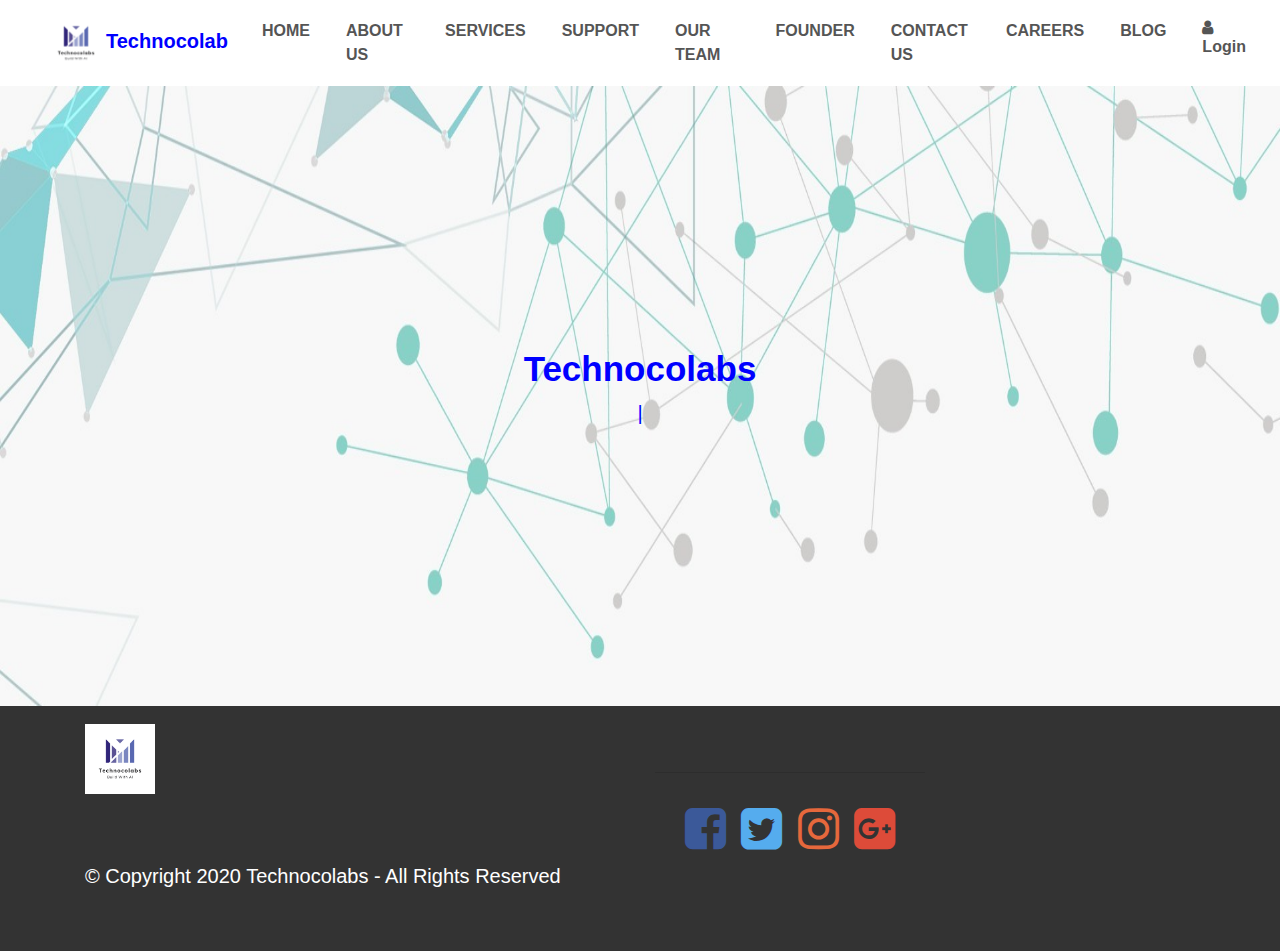
==== index.html @ 7ddef83c "Update index.html" ====
<html>

<head>

    <link rel="icon" type="images/png" href="images/logo1.png"/>
    <meta name="viewport" content="width=device-width,initial-scale=1.0">    
    <title>Technocolabs</title>
    <link rel="stylesheet" href="css/style.css">
    <link rel="stylesheet" href="css/navbar.css">
    <link rel="stylesheet" href="css/about.css">
    <link rel="stylesheet" href="css/contact.css">
    <link rel="stylesheet" href="css/team.css">
    <link rel="stylesheet" href="https://stackpath.bootstrapcdn.com/bootstrap/4.5.0/css/bootstrap.min.css">
    <link rel="stylesheet" href="https://cdnjs.cloudflare.com/ajax/libs/font-awesome/4.7.0/css/font-awesome.min.css">
    <!-- JS, Popper.js, and jQuery -->
    <script src="https://code.jquery.com/jquery-3.5.1.slim.min.js"></script>
    <script src="https://cdn.jsdelivr.net/npm/popper.js@1.16.0/dist/umd/popper.min.js"></script>
    <script src="https://stackpath.bootstrapcdn.com/bootstrap/4.5.0/js/bootstrap.min.js"></script>
    <script src="https://code.jquery.com/jquery-3.5.1.js" integrity="sha256-QWo7LDvxbWT2tbbQ97B53yJnYU3WhH/C8ycbRAkjPDc=" crossorigin="anonymous"></script>
</head>


<body>

    <!-----<div id="popUpMain" style="display: none;">
        <div id="popup">
            <h2 id="news1">please Login with your register Email and password..</h2>
           
            <br>
            <a href="logo.html#login"><button class="submitId">Login</button></a>
            <a href="logo.html#registeer"><button class="submitId">Signup</button></a>
        </div>
    </div>-->
    <!-----Navigation bar-->
    <section id="nav-bar">
        <nav class="navbar navbar-expand-lg navbar-light">
            <a class="navbar-brand" href="#"><img src="images/logo1.png"><b style="color: blue;">Technocolab</b></a>
            <button class="navbar-toggler" type="button" data-toggle="collapse" data-target="#navbarNav"
                aria-controls="navbarNav" aria-expanded="false" aria-label="Toggle navigation">
                <span class="navbar-toggler-icon"></span>
            </button>
            <div class="collapse navbar-collapse" id="navbarNav">
                <ul class="navbar-nav ml-auto">
                    <li class="nav-item active">
                        <a class="nav-link" href="home.html">HOME</a>
                    </li>
                    <li class="nav-item">
                        <a class="nav-link" href="home.html#about">ABOUT US</a>
                    </li>
                    <li class="nav-item">
                        <a class="nav-link" href="home.html#card">SERVICES</a>
                    </li>
                    <li class="nav-item">
                        <a class="nav-link" href="home.html#services">SUPPORT</a>
                    </li>
                    <li class="nav-item">
                        <a class="nav-link " href="home.html#team">OUR TEAM</a>
                    </li>
                    <li class="nav-item">
                        <a class="nav-link " href="home.html#testimonial">FOUNDER</a>
                    </li>
                    <li class="nav-item">
                        <a class="nav-link " href="home.html#Contact">CONTACT US</a>
                    </li>
                    <li class="nav-item">
                        <a class="nav-link " href="carrer.html">CAREERS</a>
                    </li>
                    <li class="nav-item">
                        <a class="nav-link " href="blog.html">BLOG</a>
                    </li>
                    <li class="nav-item">
                        <a class="nav-link " href="logo.html"><i class="fa fa-user"></i> Login</a>
                    </li>
                </ul>
            </div>
        </nav>
    </section>
    <div id="slider">
        
            <div class="carousel-inner">
                <div class="carousel-item active">
                    <img src="images/—Pngtree—technology business line atmosphere_931814.jpg" class="d-block img-fluid" style="height: 620px;" alt="...">
                    <div class="carousel-caption text-responsive" id="home">
                        <h2 style="font-size:35px; "> 
                            Technocolabs
                        </h2>

                        <p><span class="typing" style="font-weight:500; font-size:20px">
                           </span>
                        </p>
                    </div>
                </div>
                
                
            </div>
           
        </div>
    </div>

    <!--Footer-->
<section id="footer">
    <div class="container">
        <div class="row">
            <div class="col-md-6">
                <img src="images/logo1.png" class="footimg">
                <div class="heading">
                    <h5>© Copyright 2020 Technocolabs - All Rights Reserved</h5>
                </div>
            </div>
            <div class="col-md-6">
                <ul class="social-media col-md-6 my-5">
                    <li> <a href="#"><i class="fa fa-facebook-square"></i></a></li>
                    <li> <a href="#"><i class="fa fa-twitter-square"></i></a></li>
                    <li> <a href="#"><i class="fa fa-instagram"></i></a></li>
                    <li> <a href="#"><i class="fa fa-google-plus-square"></i></a></li>
                </ul>     
                </div>
            </div>
        </div>
    </div>
</section>
<js>
    <script src="js/smooth-scroll.polyfills.js"></script>
    <script src="js/typed.min.js"></script>
    <script src="js/load.js"></script>
    <script>
        var scroll = new SmoothScroll('a[href*="#"]');
    </script>
    <script>
        $(document).ready(function(){
    setTimeout(function(){
        $('#popUpMain').css('display','block')


    },1000);
});

    </script>
</js>
</body>
</html>
---- css/style.css ----
*{
    margin: 0;
    padding: 0;
}
.carousel-caption #home{
    text-align: center;
}


#card{
    padding: 40px 0;
    background: #efefef;
    
}
.Single-price img{
    margin: 10px auto;
    display: inline;
    float: left;
    width: 100%;
    transition: 0.5s;
    border:  solid  2px rgb(17, 16, 16);
}
.col-md-3:hover{
    box-shadow: 0 30px 20px #333;
}
.price-content{
    text-align: justify;
}
.price-button{
    display: inline;
    float: left;
    padding: 15px 15px 30px;
    text-align: center;
    width: 100%;
}

#testimonial{
    padding-top: 50px;
    padding-bottom: 50px;
}
#testimonial .row{
    margin-top: 30px;

}
.col-md-4{
    margin: 40px auto;
}

.profile{
    padding: 70px 10px 10px;
    background-color: #efefef;
}
.profile img{
    top: -60px;
    position: absolute;
    left: cale(50% - 60px);
    border: 10px solid #fff;
} 
.user{
    width: 120px;
    height: 120px;
    border-radius: 50%;
}
.profile h3{
    font-weight: 800;
    font-size: 20px;
    margin-top: 15px;
    color: #007bff;
}
#testimonial span{
    font-size: 12px;
    color: #333;

}
blockquote{
    font-size: 18px;
    line-height: 30px;
    text-align: justify;
}
.profile:hover{
    box-shadow: 0 0 15px 5px rgba(248, 0, 0, 0.2);
    cursor: pointer;
    transition: 0.5s;
}
#footer{
    background: #333;
    color: #fff;
    padding: 18px;
}
.footimg{
    width: 70px;height: 70px;
}
 .heading{
    padding-top: 70px;
}
#loading{
	position: fixed;
	width: 100%;
	height: 100vh;
	background: #fff
	url('https://dexblog.net/wp-content/uploads/2019/01/o6m7b0l6h6pz.gif')
	 no-repeat center center;	
  z-index: 99999;
}

#popUpMain{
    position: fixed;
    width: 100%;
    height: 100%;
    background: rgba(0,0,0,0.5);
    z-index: 1001;
    font-family: 'Slabo 27px', serif;
  }
  #popup{
    width: 500px;
    height: 250px;
    background-image: url('/images/back2.jpg');
    background-size: cover;
    position: absolute;
    top: 50%;
    left: 50%;
    transform: translate(-50%,-50%);
    box-shadow: 2px 2px 5px 3px black;
    text-align: center;
    font-family: 'Slabo 27px', serif;
  
    
  }
  #news1{
    transform: translateY(50px);
    color: antiquewhite;
    font-family: 'Slabo 27px', serif;
  }
  #emailId{
    width: 60%;
    padding: 5px;
    margin-top: 80px;
    margin-bottom: 20px;
    font-family: 'Slabo 27px', serif;
  }
  .submitId{
    background-color: #0fc0fa;
    border: none;
    font-size: 1rem;
    padding: 0.6rem 1rem;
    color: white;
    font-family: 'Slabo 27px', serif;
    margin-top: 60px;
   
  }
---- css/navbar.css ----
#nav-bar{
    position: sticky;
    top: 0;
    z-index: 20;
    background-color: darkgrey;
}

.navbar-brand img{
    height: 60px;
    padding-left: 30px;

}

.navbar-nav li{
    padding: 0 10px;
}

.navbar-nav a{
    float: right;
    text-align: left;
}

#nav-bar ul li a:hover{
    font-size: 17px;
    color: #007bff!important;
    text-shadow: 0 50px 50px darkblue;
    transition: ease-in-out 0.2s;
}
.navbar{
    background:#fff;
}
.navbar-toggler{
    border: none!important;
}

.nav-link{
    color: #555!important;
    font-weight: 600;
    font-size: 16px;
}

/*----Slider------*/

#slider{
    width: 100%;
}

.carousel-caption{
    top: 50%;
    transform: translateY(-50%);
    bottom: initial!important;
    overflow: hidden;
}

.carousel-caption h2{
    font-size: 90px;
    font-weight: 900;
    color: blue;
    
}
.carousel-caption p{
    font-size: 20px;
    font-weight: 100;
    color: blue;
}
.carousel-item img{
    opacity: 1;
}
#promo{
    background-image: linear-gradient(rgba(0,0,0,0.7),rgba(0,0,0,0.7)),url('/images/background6.jpg');
    background-size: cover;
    background-position: center;
    color: #fff;
    background-attachment: fixed;
    text-align: center;
    padding: 100px;
    font-family: -apple-system, BlinkMacSystemFont, 'Segoe UI', Roboto, Oxygen, Ubuntu, Cantarell, 'Open Sans', 'Helvetica Neue', sans-serif;
    font-size: 30px;
}

@media (max-width:767px){

    .carousel-caption h2{
        font-size: 30px;
        font-weight: 800;
        color:blue;
        
    }
    .carousel-caption p{
        font-size: 12px;
        font-weight: 100;
        color: blue;
    }
    .carousel-caption img{
        height: 50px;
        width: 100px;
    }
    .carousel-caption .text{
        font-size: 20px;
        font-weight: 800;
        color:blue;
        
    }

}
---- css/about.css ----
#about{
    padding-top: 50px;
    padding-bottom: 50px;
    color:#555;
}

#about .btn{
    margin-top: 20px;
    margin-bottom: 30px;
}

.about-content{
    padding-top: 20px;
}

.skills-bar p{
    margin-bottom: 6px;
    font-weight: 600;
}

.progress-bar{
    border-radius: 16px;
}

.progress{
    border-radius: 16px!important;
    margin-bottom: 20px;
}

#services{
    background-image: linear-gradient(rgba(0,0,0,0.8),rgba(0,0,0,0.8)),url('/images/back2.jpg');
    background-size: cover;
    background-position: center;
    color: #efefef !important;
    background-attachment: fixed;
    padding-top: 50px;
    padding-bottom: 50px;
}

#services h1{
    text-align: center;
    color: #efefef!important;
    padding-bottom: 10px;
}

#services h1::after{
    content: '';
    background: #efefef;
    display: block;
    height: 3px;
    width: 170px;
    margin: 20px auto 5px;
}

.services{
    margin-top: 40px;
}

.icon{
    font-size: 40px;
    margin: 20px auto;
    padding: 20px;
    height: 80px;width: 80px;
    border: 1px solid #fff;
    border-radius: 50%;
}

#services p{
    font-size: 14px;
    margin-top: 20px;
    color: #ccc;
}
.services .col-md-3:hover{
    background-color: #007bff;
    cursor: pointer;
    transition: 0.7s;
    
}
---- css/contact.css ----
#Contact{
    background-color:#efefef;
    padding-top: 40px;
    padding-bottom: 40px;
    color: #777;
}
.contact-form{
    padding: 15px;
}
.form-control{
    border-radius: 0!important;
    border: none!important;
}
::placeholder{
    color: #999!important;

}
.follow{
    background-color: #fff;
    padding: 10px;
    margin: 15px;
}
.social-media{
    width: 100%;
    list-style: none;
    display: flex;
    justify-content: space-evenly;
    padding: 2rem 0;
    margin-top: 1.5rem;
    border-top: 1px solid rgba(0,0,0,0.1);
}

.social-media i{
    font-size: 3rem;
}

.fa-facebook-square{
    color: #3b5999;
}

.fa-twitter-square{
    color: #55acee;

}

.fa-instagram{
    color: #e6683c;
}

.fa-google-plus-square{
    color:#dd4b39;
}

.fa-facebook-square:hover,
.fa-twitter-square:hover,
.fa-instagram:hover,
.fa-google-plus-square:hover{
    color: #45e19f;
}

.contact-info .fa{
    margin: 10px;
    color: #007bff;
}

.contact-info .fa:hover{
    color: powderblue;
}
---- css/team.css ----
#team{
    padding-top: 50px;
    padding-bottom: 50px;
    color: #555;
    background-color: azure;
}

h1{
    text-align: center;
    color: #555!important;
    padding-bottom: 10px;
}

h1::after{
    content: '';
    background: #0000ff;
    display: block;
    height: 3px;
    width: 170px;
    margin: 20px auto 5px;
}

.profile-pic{
    margin-top: 25px;

}

.profile-pic .img-box{
    opacity: 1;
    display: block;
    position: relative;
    

}

.img-box img{
    width: 200px;
    height: 200px;
}
.profile-pic .img-box img:hover{
    
    cursor: pointer;
}

.profile-pic h2{
    font-size: 22px;
    font-weight: bold;
    margin-top: 15px;
    color: #007bff!important;
}

.profile-pic h3{
    font-size: 15px;
    font-weight: bold;
    margin-top: 15px;
    
}

#team .fa{
    height: 25px;
    width: 25px;
    color: #007bff!important;
    background: #fff;
    padding: 4px;
    border-radius: 50%;

}
.img-box ul{
    padding: 15px;
    position: absolute;
    z-index: 2;
    bottom: 0;
    left: 50%;
    transform: translateX(-50%);
    opacity: 0;
}

.img-box ul li{
    padding: 5px;
    display: inline-block;
}

.img-box:hover ul{
    opacity: 1;
}

.img-box ul, .img-box ul li{
    transition:0.5s ;
}
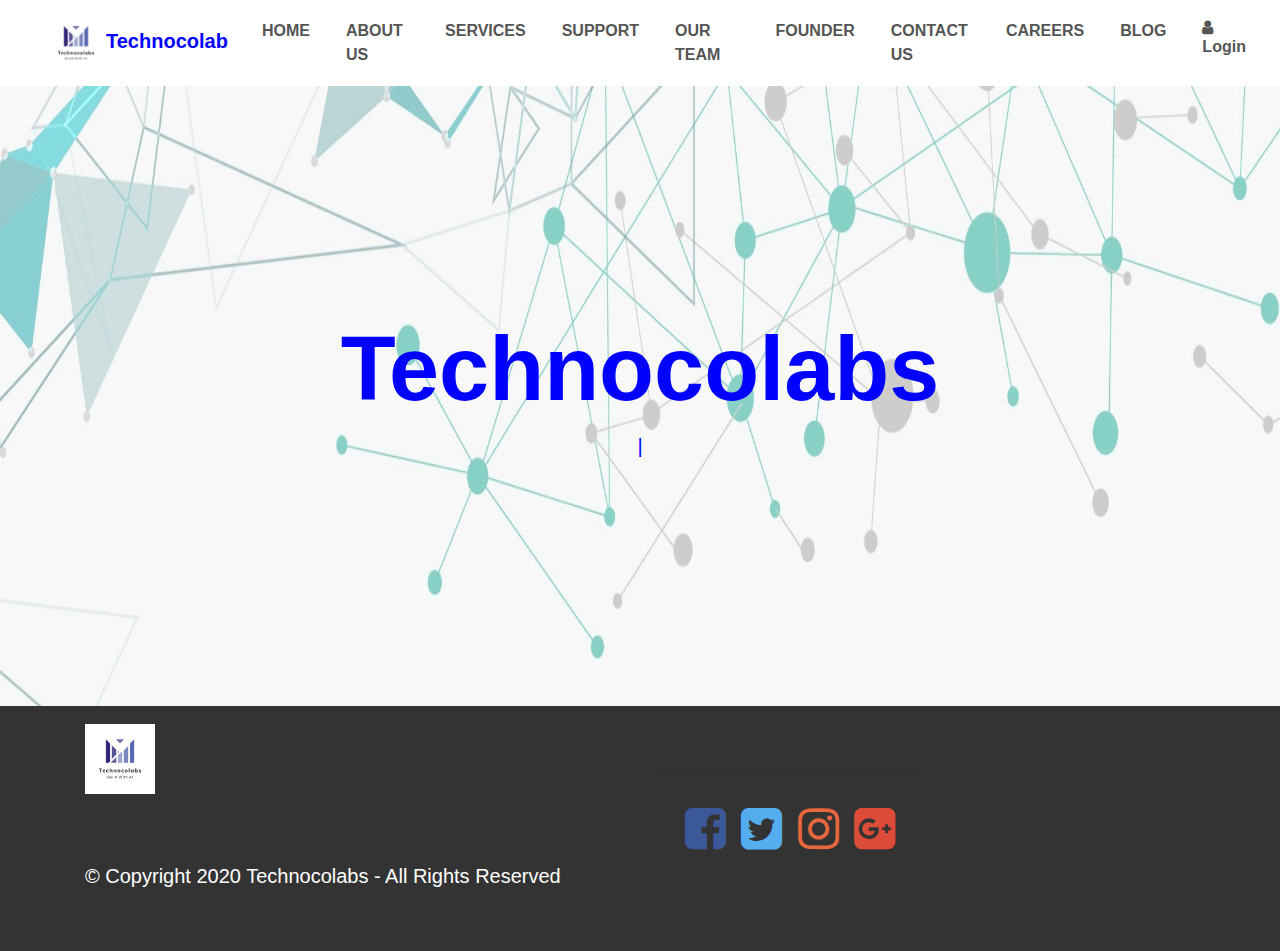
==== commit ddfcdaab: "Add files via upload" ====
--- a/index.html
+++ b/index.html
@@ -20,7 +20,8 @@
 </head>
 
 
-<body>
+<body onload="myFunction()">
+    <div id="loading"></div>
 
     <!-----<div id="popUpMain" style="display: none;">
         <div id="popup">
@@ -81,11 +82,11 @@
                 <div class="carousel-item active">
                     <img src="images/—Pngtree—technology business line atmosphere_931814.jpg" class="d-block img-fluid" style="height: 620px;" alt="...">
                     <div class="carousel-caption text-responsive" id="home">
-                        <h2 style="font-size:35px; "> 
+                        <h2> 
                             Technocolabs
                         </h2>
 
-                        <p><span class="typing" style="font-weight:500; font-size:20px">
+                        <p><span class="typing">
                            </span>
                         </p>
                     </div>
@@ -136,6 +137,19 @@
 });
 
     </script>
+     <script>
+        // $(document).ready(function(){
+        // 	$('div#loading').removeAttr('id');
+    // });
+    var preloader = document.getElementById("loading");
+    // window.addEventListener('load', function(){
+    // 	preloader.style.display = 'none';
+    // 	})
+
+    function myFunction(){
+  preloader.style.display = 'none';
+};
+    </script>
 </js>
 </body>
-</html>
+</html>--- a/css/navbar.css
+++ b/css/navbar.css
@@ -87,8 +87,8 @@
         
     }
     .carousel-caption p{
-        font-size: 12px;
-        font-weight: 100;
+        font-size: 14px;
+        font-weight: 500;
         color: blue;
     }
     .carousel-caption img{
@@ -102,4 +102,4 @@
         
     }
 
-}+}
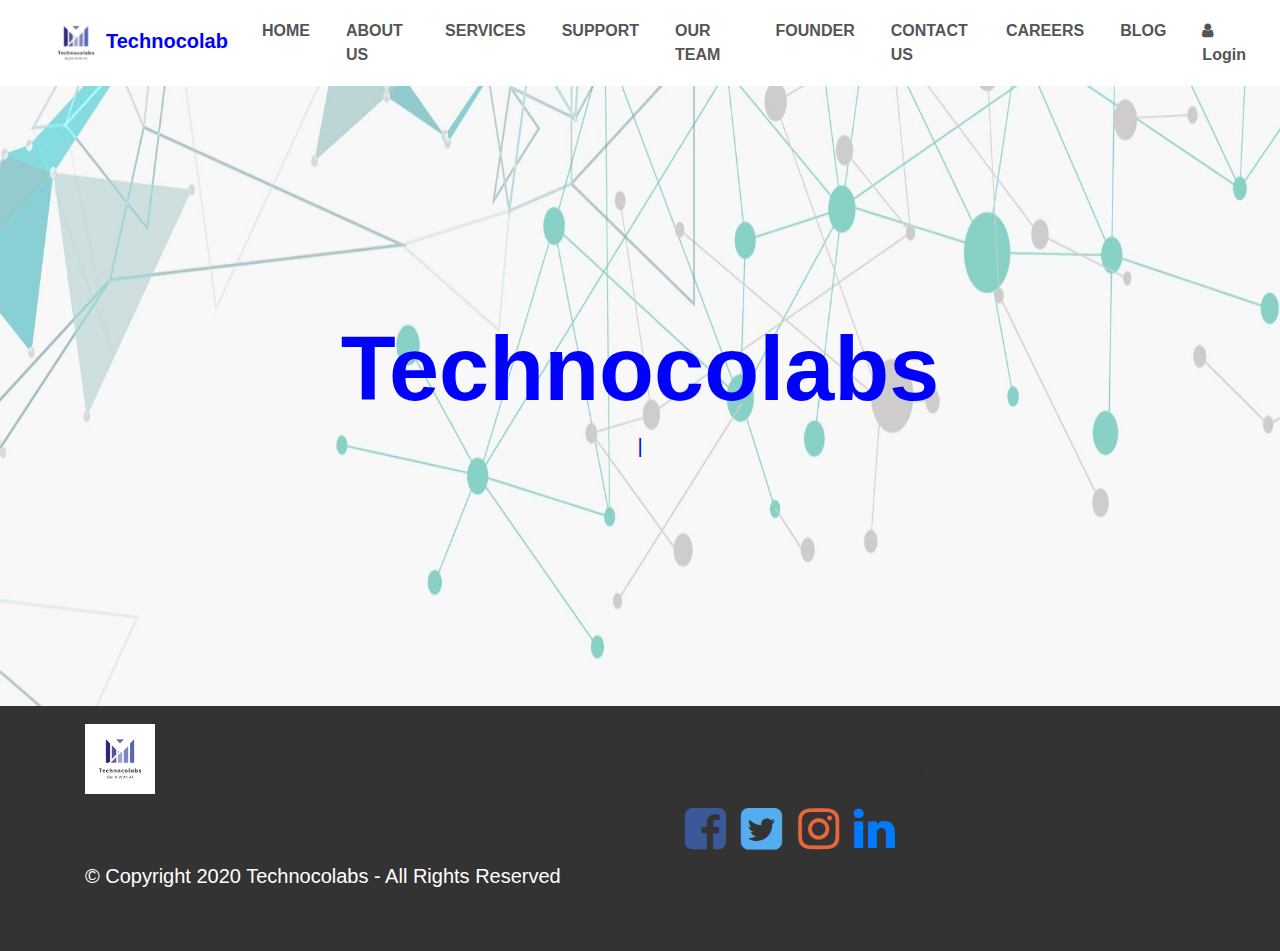
==== commit 3e36265b: "Add files via upload" ====
--- a/index.html
+++ b/index.html
@@ -1,3 +1,4 @@
+<!DOCTYPE html>
 <html>
 
 <head>
@@ -110,10 +111,10 @@
             </div>
             <div class="col-md-6">
                 <ul class="social-media col-md-6 my-5">
-                    <li> <a href="#"><i class="fa fa-facebook-square"></i></a></li>
-                    <li> <a href="#"><i class="fa fa-twitter-square"></i></a></li>
-                    <li> <a href="#"><i class="fa fa-instagram"></i></a></li>
-                    <li> <a href="#"><i class="fa fa-google-plus-square"></i></a></li>
+                    <li> <a href="https://www.facebook.com/@Technocolabs/"><i class="fa fa-facebook-square"></i></a></li>
+                    <li> <a href="https://twitter.com/technocolabs"><i class="fa fa-twitter-square"></i></a></li>
+                    <li> <a href="https://instagram.com/technocolabs94/"><i class="fa fa-instagram"></i></a></li>
+                    <li> <a href="https://www.linkedin.com/company/31138875"><i class="fa fa-linkedin"></i></a></li>
                 </ul>     
                 </div>
             </div>
--- a/css/navbar.css
+++ b/css/navbar.css
@@ -67,7 +67,7 @@
     opacity: 1;
 }
 #promo{
-    background-image: linear-gradient(rgba(0,0,0,0.7),rgba(0,0,0,0.7)),url('/images/background6.jpg');
+    background-image: linear-gradient(rgba(0,0,0,0.7),rgba(0,0,0,0.7)),url('images/background6.jpg');
     background-size: cover;
     background-position: center;
     color: #fff;
--- a/css/about.css
+++ b/css/about.css
@@ -28,7 +28,7 @@
 }
 
 #services{
-    background-image: linear-gradient(rgba(0,0,0,0.8),rgba(0,0,0,0.8)),url('/images/back2.jpg');
+    background-image: linear-gradient(rgba(0,0,0,0.8),rgba(0,0,0,0.8)),url('images/back2.jpg');
     background-size: cover;
     background-position: center;
     color: #efefef !important;
@@ -75,4 +75,4 @@
     cursor: pointer;
     transition: 0.7s;
     
-}+}
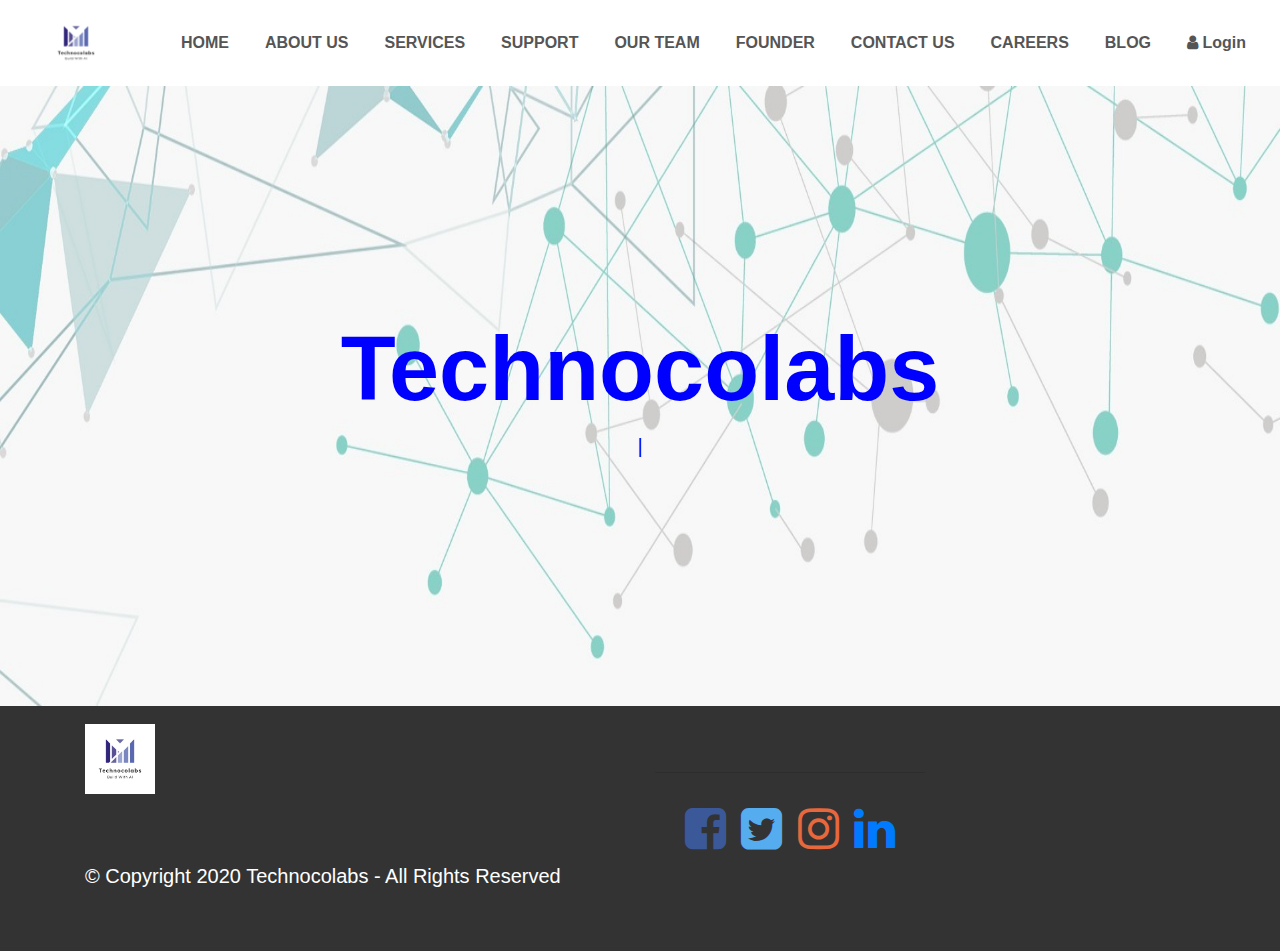
==== commit bb6b9232: "Add files via upload" ====
--- a/index.html
+++ b/index.html
@@ -36,7 +36,7 @@
     <!-----Navigation bar-->
     <section id="nav-bar">
         <nav class="navbar navbar-expand-lg navbar-light">
-            <a class="navbar-brand" href="#"><img src="images/logo1.png"><b style="color: blue;">Technocolab</b></a>
+            <a class="navbar-brand" href="#"><img src="images/logo1.png"><b style="color: blue;"></b></a>
             <button class="navbar-toggler" type="button" data-toggle="collapse" data-target="#navbarNav"
                 aria-controls="navbarNav" aria-expanded="false" aria-label="Toggle navigation">
                 <span class="navbar-toggler-icon"></span>
--- a/css/navbar.css
+++ b/css/navbar.css
@@ -23,7 +23,7 @@
 #nav-bar ul li a:hover{
     font-size: 17px;
     color: #007bff!important;
-    text-shadow: 0 50px 50px darkblue;
+    text-shadow: 0 10px 20px darkblue;
     transition: ease-in-out 0.2s;
 }
 .navbar{
@@ -67,7 +67,7 @@
     opacity: 1;
 }
 #promo{
-    background-image: linear-gradient(rgba(0,0,0,0.7),rgba(0,0,0,0.7)),url('images/background6.jpg');
+    background-image: linear-gradient(rgba(0,0,0,0.7),rgba(0,0,0,0.7)),url('/images/background6.jpg');
     background-size: cover;
     background-position: center;
     color: #fff;
--- a/css/about.css
+++ b/css/about.css
@@ -28,7 +28,7 @@
 }
 
 #services{
-    background-image: linear-gradient(rgba(0,0,0,0.8),rgba(0,0,0,0.8)),url('images/back2.jpg');
+    background-image: linear-gradient(rgba(0,0,0,0.8),rgba(0,0,0,0.8)),url('/images/back2.jpg');
     background-size: cover;
     background-position: center;
     color: #efefef !important;
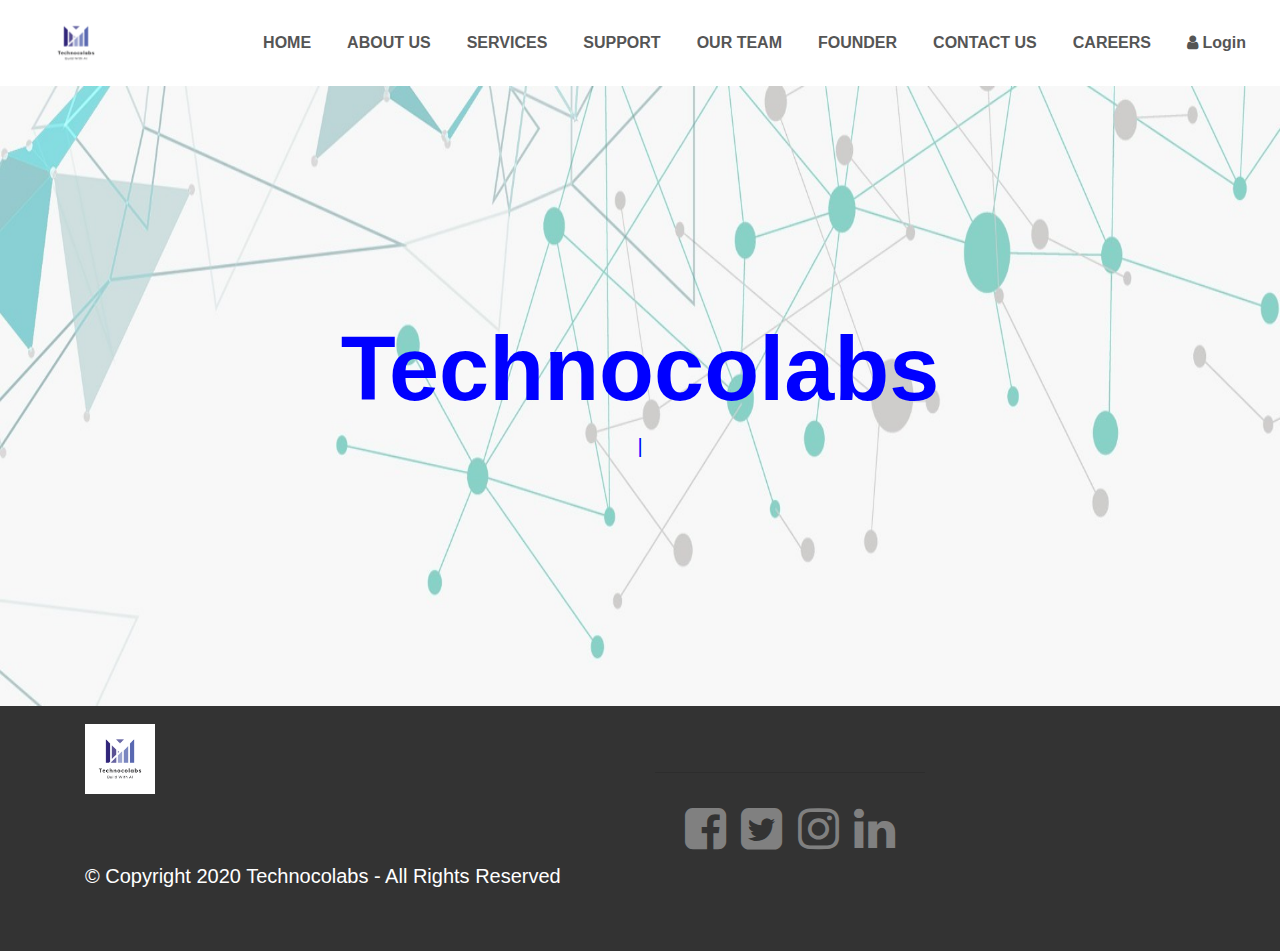
==== commit d5788c9a: "Update index.html" ====
--- a/index.html
+++ b/index.html
@@ -67,9 +67,7 @@
                     <li class="nav-item">
                         <a class="nav-link " href="carrer.html">CAREERS</a>
                     </li>
-                    <li class="nav-item">
-                        <a class="nav-link " href="blog.html">BLOG</a>
-                    </li>
+                   
                     <li class="nav-item">
                         <a class="nav-link " href="logo.html"><i class="fa fa-user"></i> Login</a>
                     </li>
@@ -153,4 +151,4 @@
     </script>
 </js>
 </body>
-</html>+</html>
--- a/css/navbar.css
+++ b/css/navbar.css
@@ -23,7 +23,7 @@
 #nav-bar ul li a:hover{
     font-size: 17px;
     color: #007bff!important;
-    text-shadow: 0 10px 20px darkblue;
+    text-shadow: 0 10px 10px darkblue;
     transition: ease-in-out 0.2s;
 }
 .navbar{
@@ -87,7 +87,7 @@
         
     }
     .carousel-caption p{
-        font-size: 14px;
+        font-size: 12px;
         font-weight: 500;
         color: blue;
     }
@@ -101,5 +101,8 @@
         color:blue;
         
     }
+    .social-media ul{
+        margin-left: 15px;
+    }
 
-}
+}--- a/css/about.css
+++ b/css/about.css
@@ -76,3 +76,4 @@
     transition: 0.7s;
     
 }
+
--- a/css/contact.css
+++ b/css/contact.css
@@ -35,34 +35,37 @@
 }
 
 .fa-facebook-square{
-    color: #3b5999;
+    color:gray;
 }
 
 .fa-twitter-square{
-    color: #55acee;
+    color: gray;
 
 }
 
 .fa-instagram{
-    color: #e6683c;
+    color: gray;
 }
 
-.fa-google-plus-square{
-    color:#dd4b39;
+.fa-linkedin{
+    color: gray;
 }
 
 .fa-facebook-square:hover,
 .fa-twitter-square:hover,
 .fa-instagram:hover,
-.fa-google-plus-square:hover{
-    color: #45e19f;
+.fa-linkedin:hover{
+    color: #fff;
 }
 
 .contact-info .fa{
     margin: 10px;
-    color: #007bff;
+    color: black;
 }
 
-.contact-info .fa:hover{
-    color: powderblue;
+
+.file{
+    color: cornsilk;
+    font-weight: 400;
+    padding-left: 5px;
 }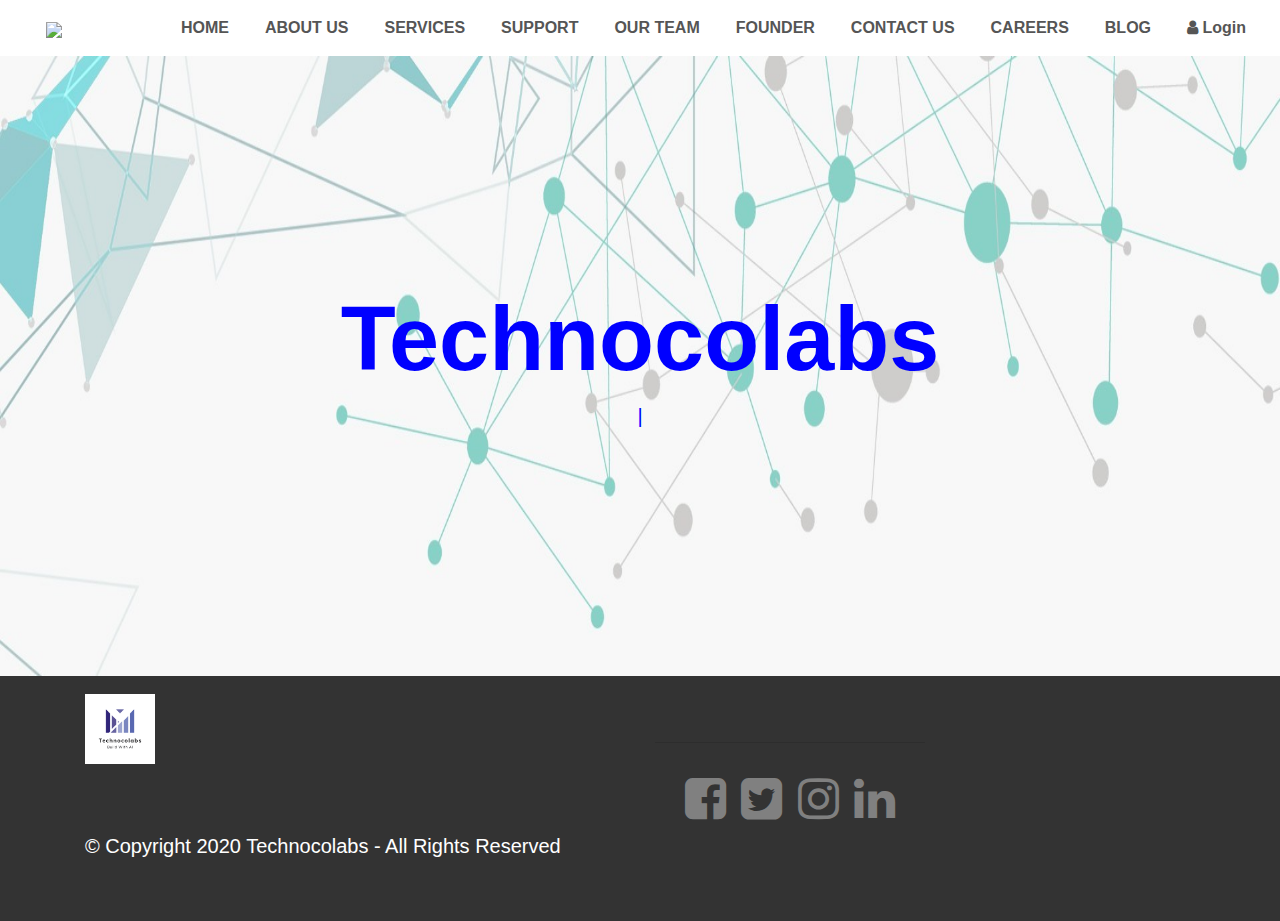
==== commit 1cf030cb: "Add files via upload" ====
--- a/index.html
+++ b/index.html
@@ -36,7 +36,7 @@
     <!-----Navigation bar-->
     <section id="nav-bar">
         <nav class="navbar navbar-expand-lg navbar-light">
-            <a class="navbar-brand" href="#"><img src="images/logo1.png"><b style="color: blue;"></b></a>
+            <a class="navbar-brand" href="#"><img src="images/newlogo.png"><b style="color: blue;"></b></a>
             <button class="navbar-toggler" type="button" data-toggle="collapse" data-target="#navbarNav"
                 aria-controls="navbarNav" aria-expanded="false" aria-label="Toggle navigation">
                 <span class="navbar-toggler-icon"></span>
@@ -67,7 +67,9 @@
                     <li class="nav-item">
                         <a class="nav-link " href="carrer.html">CAREERS</a>
                     </li>
-                   
+                    <li class="nav-item">
+                        <a class="nav-link " href="blog.html">BLOG</a>
+                    </li>
                     <li class="nav-item">
                         <a class="nav-link " href="logo.html"><i class="fa fa-user"></i> Login</a>
                     </li>
@@ -151,4 +153,4 @@
     </script>
 </js>
 </body>
-</html>
+</html>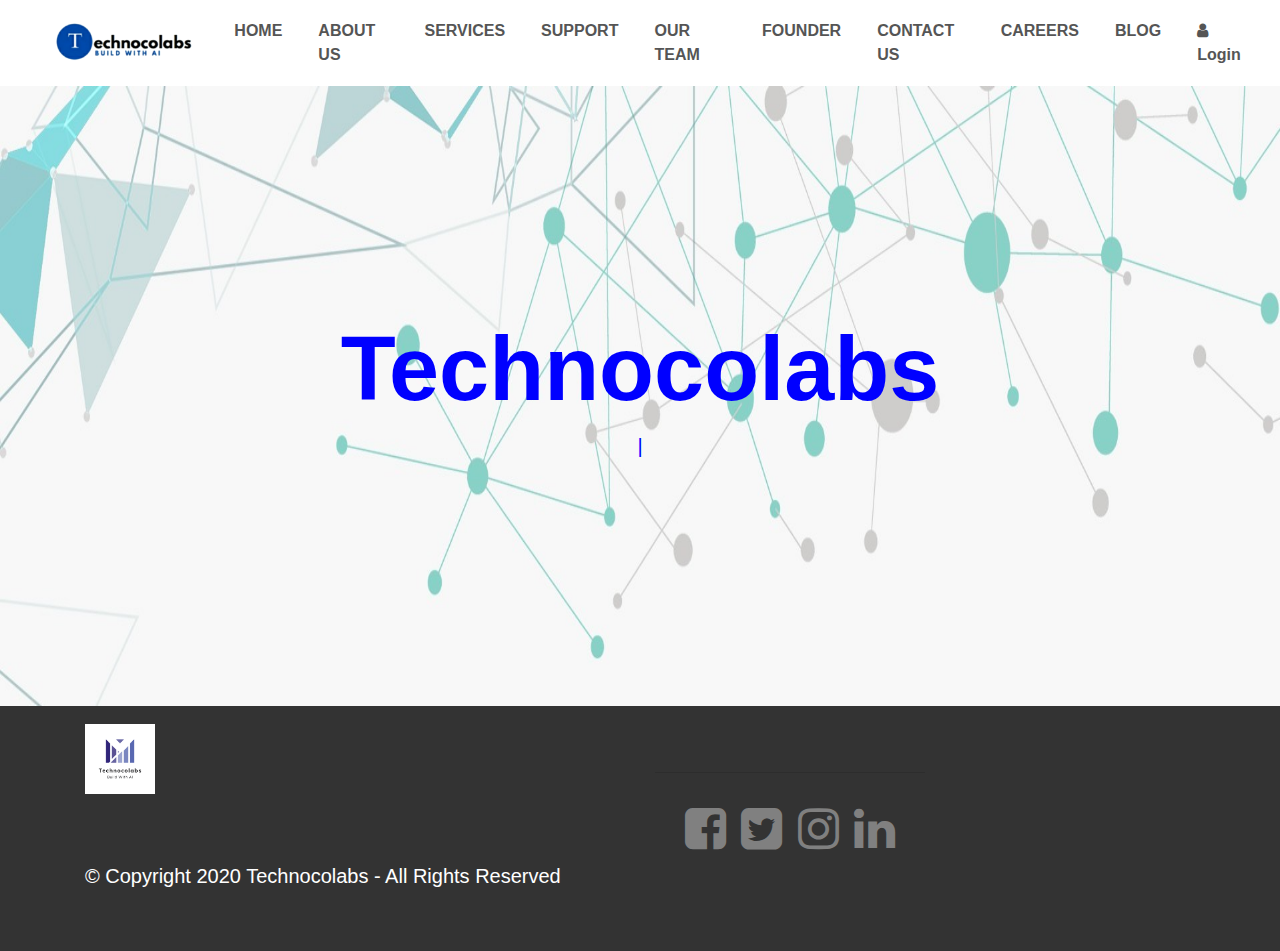
==== commit d116473d: "Add files via upload" ====
--- a/index.html
+++ b/index.html
@@ -1,4 +1,5 @@
-<!DOCTYPE html>
+<!DOCTYPE HTML PUBLIC "-//W3C//DTD HTML 4.01//EN"
+ "http://www.w3.org/TR/html4/strict.dtd">
 <html>
 
 <head>
